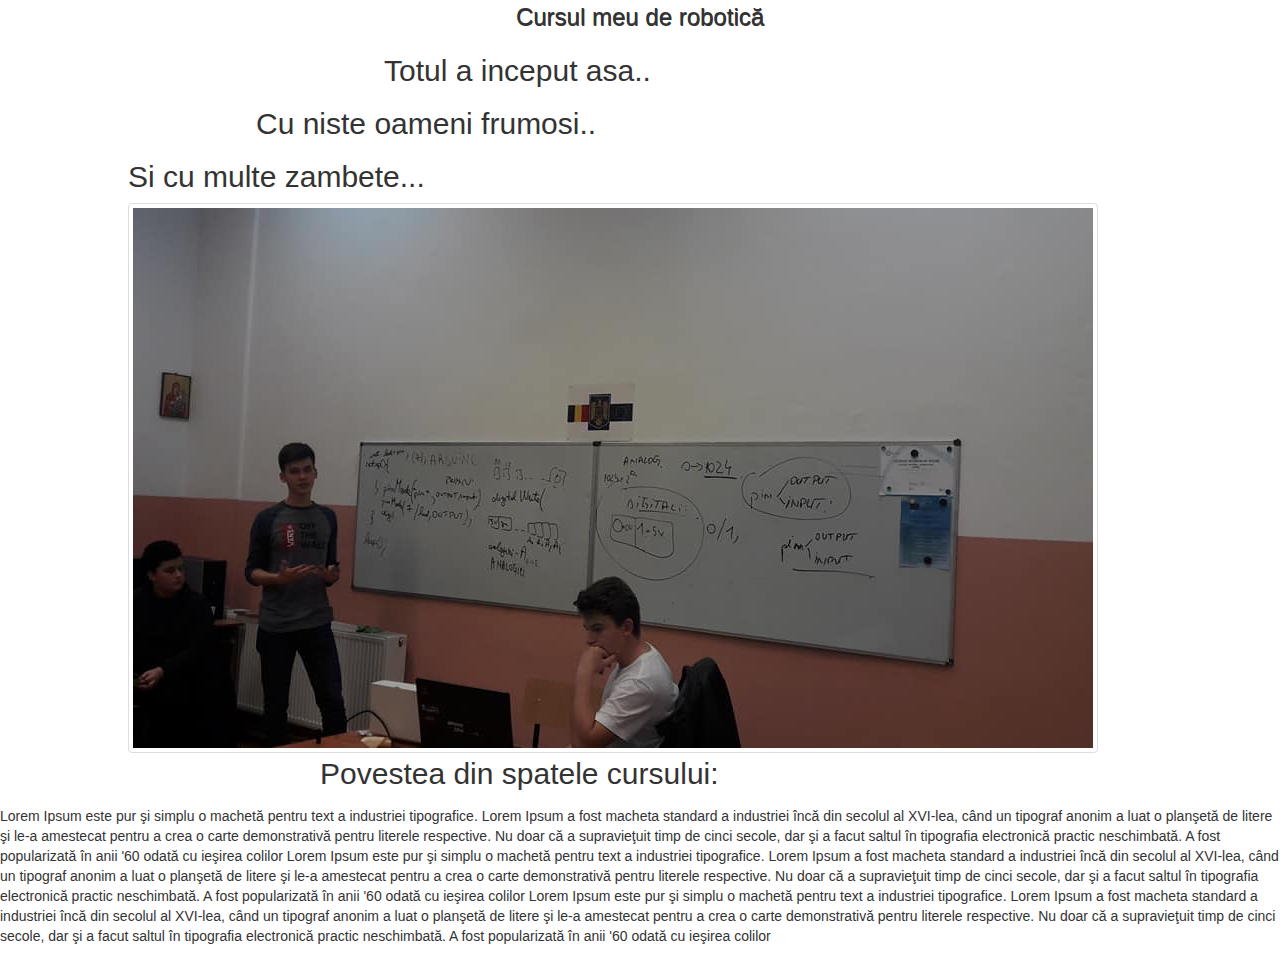
==== curs.html @ e6f1aca4 "adaugat pagina curs neterminata" ====
<!doctype html>
<html>
<head>
<meta charset="utf-8">
<title>curs robotica</title>
<link href="cursstyle.css" rel="stylesheet" type="text/css">
<link rel="stylesheet" href="https://maxcdn.bootstrapcdn.com/bootstrap/3.3.7/css/bootstrap.min.css">
<script src="https://ajax.googleapis.com/ajax/libs/jquery/3.3.1/jquery.min.js"></script>
<script src="https://maxcdn.bootstrapcdn.com/bootstrap/3.3.7/js/bootstrap.min.js"></script>
</head>

<body>
 <p id="curs">Cursul meu de robotică</p>
<h2 id="first">Totul a inceput asa..</h2>
<h2 id="second">Cu niste oameni frumosi..</h2>
<h2 id="third">Si cu multe zambete...</h2>
<div id="imgeu">
<div class="img-responsive">
<img src="eu.jpg" class="img-thumbnail"  alt="poza cu mine la curs"/>
</div>
</div>
<p id="poveste">Povestea din spatele cursului:</p>
<p id="story">
 Lorem Ipsum este pur şi simplu o machetă pentru text a industriei tipografice. Lorem Ipsum a fost macheta standard a industriei încă din secolul al XVI-lea, când un tipograf anonim a luat o planşetă de litere şi le-a amestecat pentru a crea o carte demonstrativă pentru literele respective. Nu doar că a supravieţuit timp de cinci secole, dar şi a facut saltul în tipografia electronică practic neschimbată. A fost popularizată în anii '60 odată cu ieşirea colilor
	 Lorem Ipsum este pur şi simplu o machetă pentru text a industriei tipografice. Lorem Ipsum a fost macheta standard a industriei încă din secolul al XVI-lea, când un tipograf anonim a luat o planşetă de litere şi le-a amestecat pentru a crea o carte demonstrativă pentru literele respective. Nu doar că a supravieţuit timp de cinci secole, dar şi a facut saltul în tipografia electronică practic neschimbată. A fost popularizată în anii '60 odată cu ieşirea colilor
	 Lorem Ipsum este pur şi simplu o machetă pentru text a industriei tipografice. Lorem Ipsum a fost macheta standard a industriei încă din secolul al XVI-lea, când un tipograf anonim a luat o planşetă de litere şi le-a amestecat pentru a crea o carte demonstrativă pentru literele respective. Nu doar că a supravieţuit timp de cinci secole, dar şi a facut saltul în tipografia electronică practic neschimbată. A fost popularizată în anii '60 odată cu ieşirea colilor
	
</p>
</body>	

</html>
---- cursstyle.css ----
@charset "utf-8";





body {
	background-color:whitesmoke;
	margin:0;
	font-family: Baskerville, "Palatino Linotype", Palatino, "Century Schoolbook L", "Times New Roman", "serif";
}


#curs {
	text-align:center;
	font-size: 24px;
	text-shadow:0.5px 0.8px;
}




h2 {
	
}

#first {
	margin-left:30%;
}

#second {
	margin-left:20%;
}

#third {
	margin-left:10%;
}

.imgeu {
	margin-left:7%;
}

#imgeu {
	margin-left:10%;
}

#poveste {
margin-left:25%;
font-size: 30px;
height:auto;
	
}
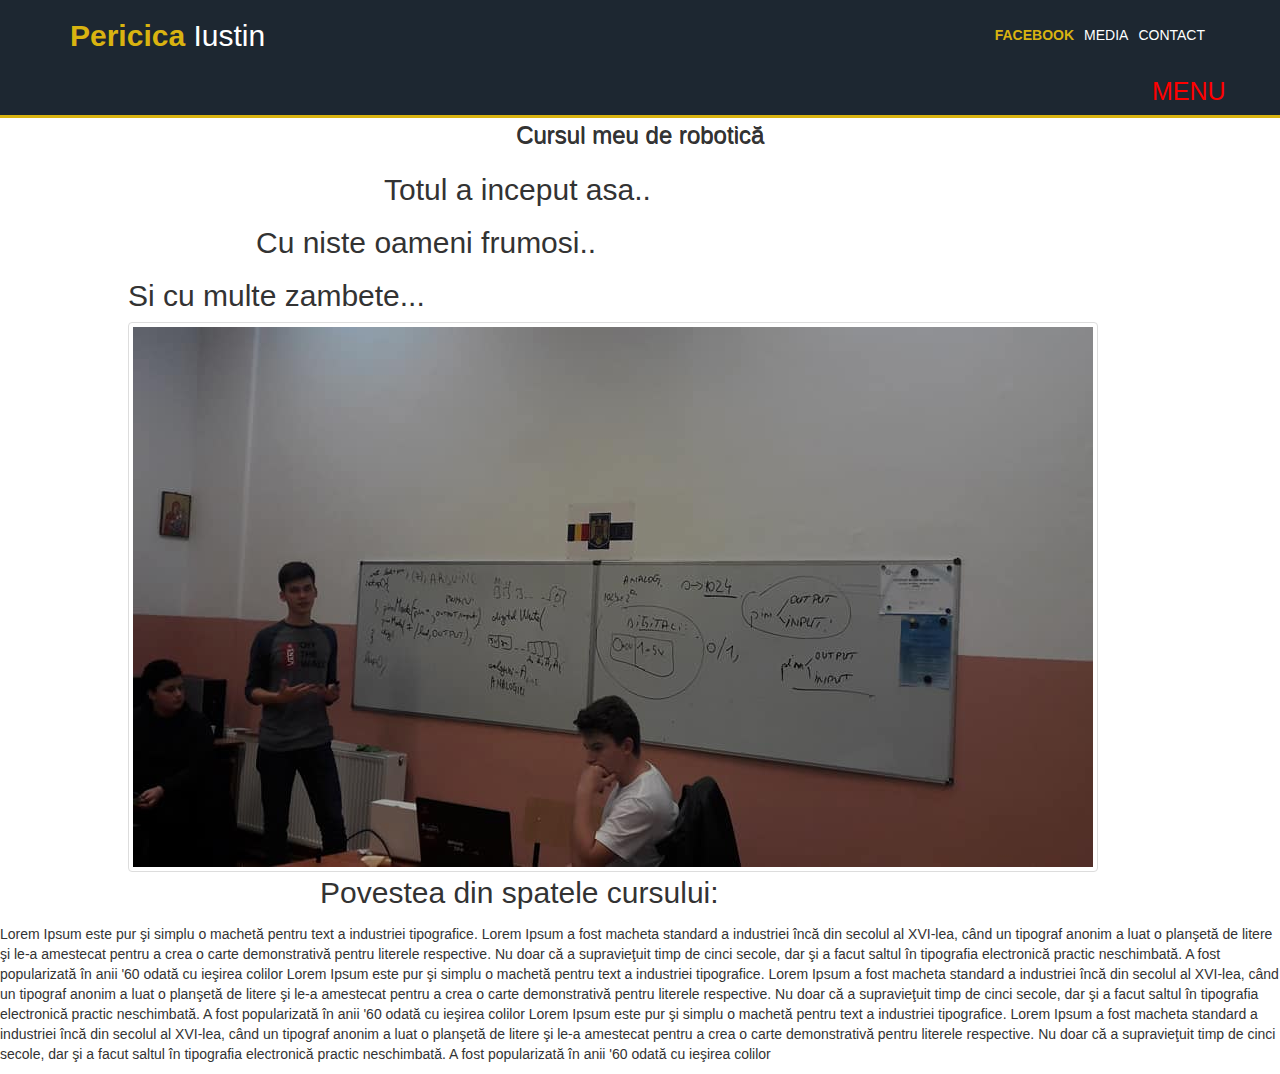
==== commit 4a3e08ca: "3 butoane jos header pe arduino" ====
--- a/curs.html
+++ b/curs.html
@@ -10,6 +10,23 @@
 </head>
 
 <body>
+<header>
+   	<div class="container">
+   		<div id="numetop">
+   			<span class="prima">Pericica</span> Iustin
+   		</div>
+   		<nav>
+   		  <ul>
+   		  	<li><a href="file:///C|/Users/Iustin/Documents/Unnamed Site 2/www.facebook.com/iustin.pericica"><span class="prima">Facebook</span></a></li>
+   		  	<li><a href="file:///C|/Users/Iustin/Documents/Unnamed Site 2/www.facebook.com/iustin.pericica">Media</a></li>
+            <li><a href="file:///C|/Users/Iustin/Documents/Unnamed Site 2/www.facebook.com/iustin.pericica">Contact</a></li>
+   		  </ul>
+   		</nav>
+   	</div>
+
+    <h3 class="menu">MENU</h3>
+
+</header>
  <p id="curs">Cursul meu de robotică</p>
 <h2 id="first">Totul a inceput asa..</h2>
 <h2 id="second">Cu niste oameni frumosi..</h2>
--- a/cursstyle.css
+++ b/cursstyle.css
@@ -50,3 +50,63 @@
 height:auto;
 	
 }
+
+/*   HEADER   */
+
+.container{
+	
+	margin:auto;
+	overflow:hidden;}
+
+header{
+	
+	margin:0;
+	background-color:#1D2731;
+	color:white;
+	padding:15px 0px 0px 0px;
+	border-bottom: #D9B310 solid 3px;
+	min-height: 70px;
+	
+}
+
+header a{
+	color:white;
+	text-decoration:none;
+	text-transform: uppercase;
+}
+
+header ul{
+	margin:0;
+	padding:0;
+}
+
+header ul li{
+	float:left;
+	display:inline;
+	padding:10px 5px 0px 5px;
+	
+}
+
+header #numetop{
+	float:left;
+	font-size:30px;
+    margin:0;
+}
+
+header nav{
+	float:right;
+	margin-top:0px;
+}
+
+.prima{
+	color:#D9B310;
+	font-weight: bold;
+}
+
+.menu{
+	margin-left:90%;
+	font-size:25px;
+	color:red;
+
+	
+}